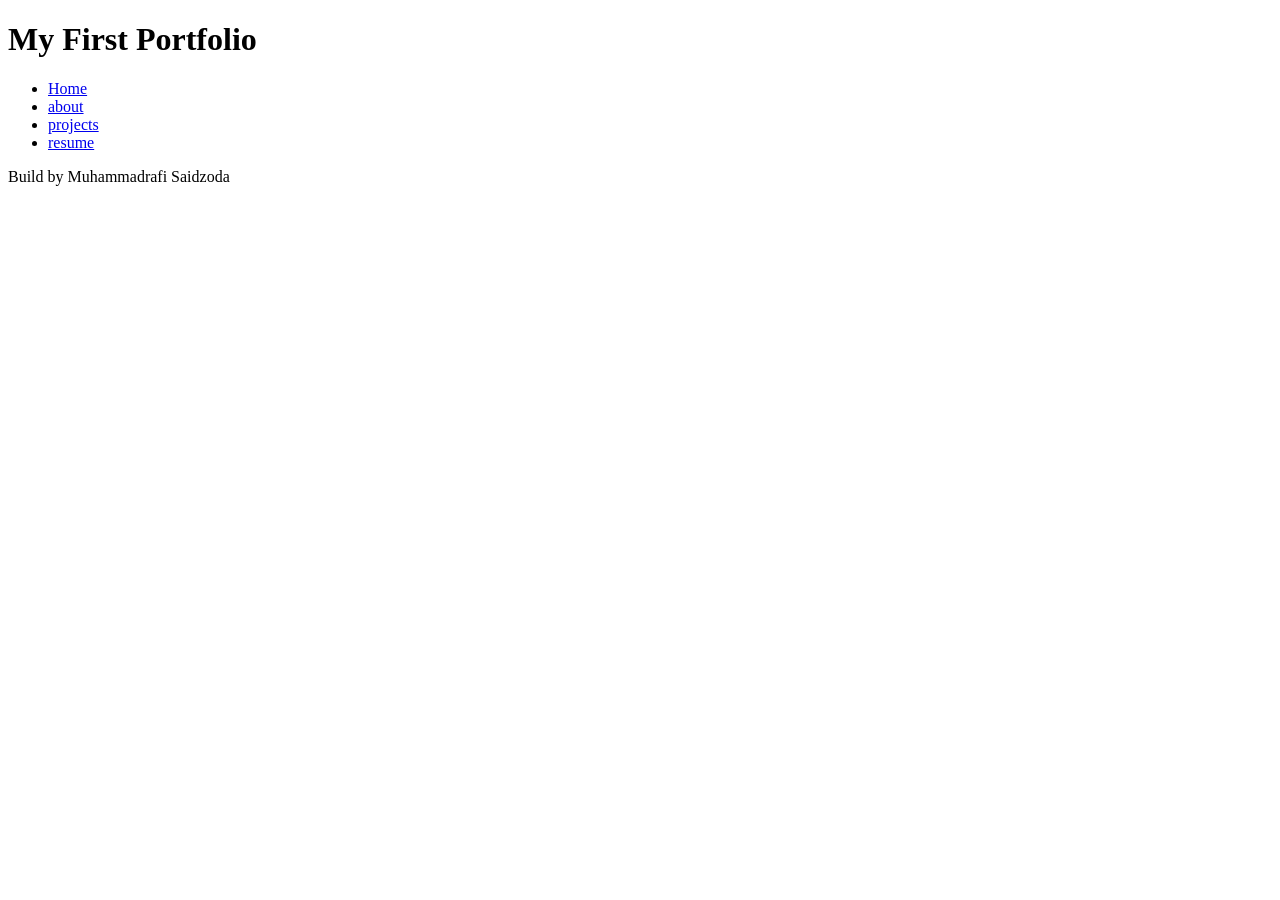
==== index.html @ f7544d4d "HTML basics ALL THE CONTECT NECCESSARY FOR CODE-ALONG" ====
<!DOCTYPE html>
<html lang="en">
<head>
    <meta charset="UTF-8">
    <meta name="viewport" content="width=device-width, initial-scale=1.0">
    <title>My first Portfolio</title>
</head>
<body>
  <header>
    <h1> My First Portfolio</h1>
  </header>
  <nav>
    <ul>
        <li><a href="index.html">Home</a></li>
        <li><a href="about.html">about</a></li>
        <li><a href="projects.html">projects</a></li>
        <li><a href="resume.html">resume</a></li>
    </ul>
  </nav>
  <main>

  </main>
  <footer>
    <p>Build by Muhammadrafi Saidzoda</p>
  </footer>  
</body>
</html>
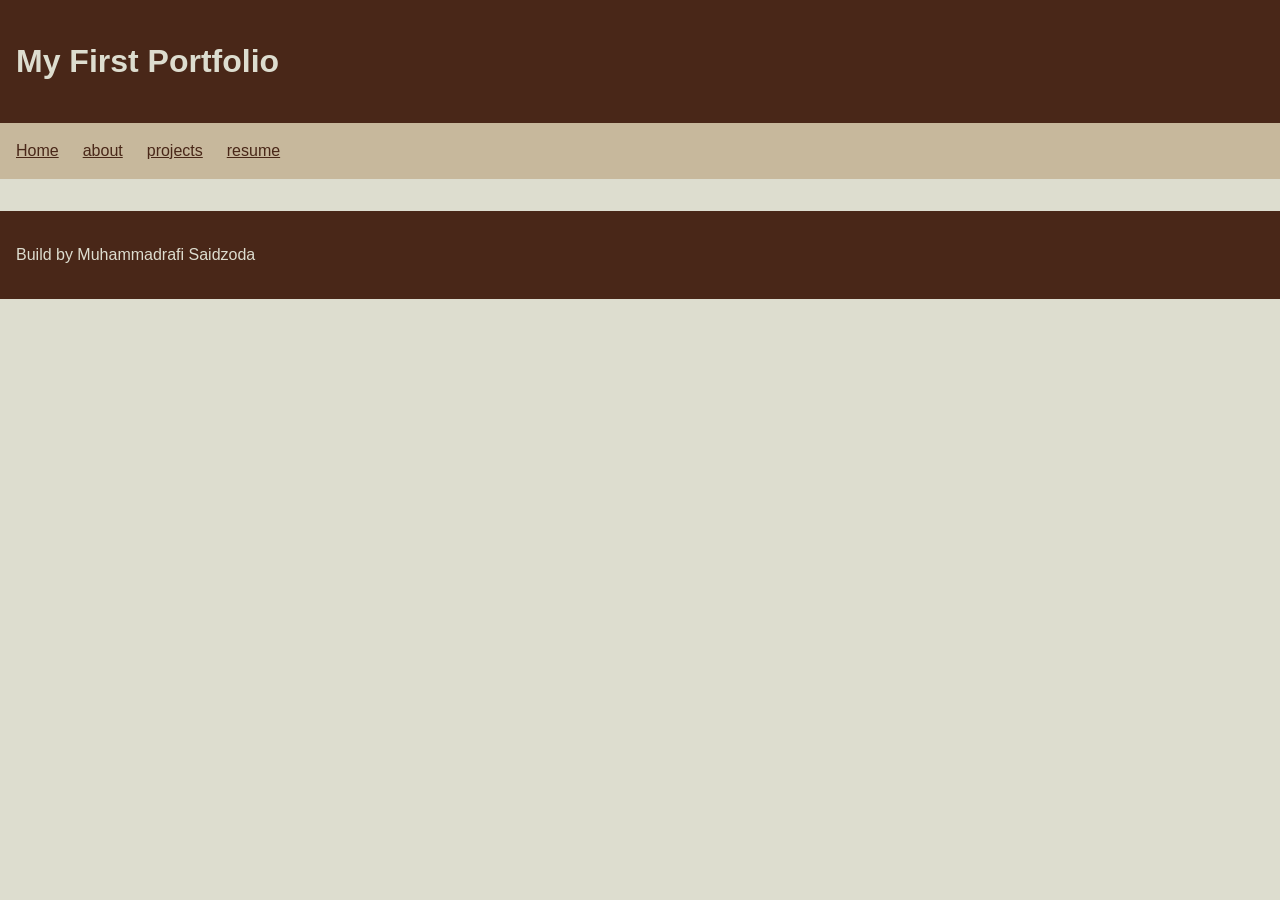
==== commit b0641b2b: "Complete portfolio code-along" ====
--- a/index.html
+++ b/index.html
@@ -3,7 +3,8 @@
 <head>
     <meta charset="UTF-8">
     <meta name="viewport" content="width=device-width, initial-scale=1.0">
-    <title>My first Portfolio</title>
+    <link rel="stylesheet" href="styles.css">
+    <title>Home | My First Portfolio</title>
 </head>
 <body>
   <header>
--- a/styles.css
+++ b/styles.css
@@ -0,0 +1,53 @@
+/* Author: Muhammadrafi Saidzoda */
+
+/* Earth & Clay Color Palette
+   Espresso Brown: #492718
+   Dark Mahogany: #582119
+   Rosewood: #7A4E47
+   Burnt Brick: #7B403A
+   Warm Ivory: #DDDDCF
+   Sand Beige: #C7B89C
+*/
+
+/* Mobile-first base styles */
+body {
+    margin: 0;
+    font-family: Arial, sans-serif;
+    line-height: 1.5;
+    background-color: #DDDDCF;
+    color: #492718;
+}
+
+header,
+main,
+footer {
+    padding: 1rem;
+}
+
+header,
+footer {
+    background-color: #492718;
+    color: #DDDDCF;
+}
+
+nav ul {
+    display: flex;
+    flex-direction: column;
+    gap: 0.5rem;
+    margin: 0;
+    padding: 1rem;
+    list-style: none;
+    background-color: #C7B89C;
+}
+
+nav a {
+    color: #492718;
+}
+
+/* Wider screens */
+@media (min-width: 600px) {
+    nav ul {
+        flex-direction: row;
+        gap: 1.5rem;
+    }
+}
